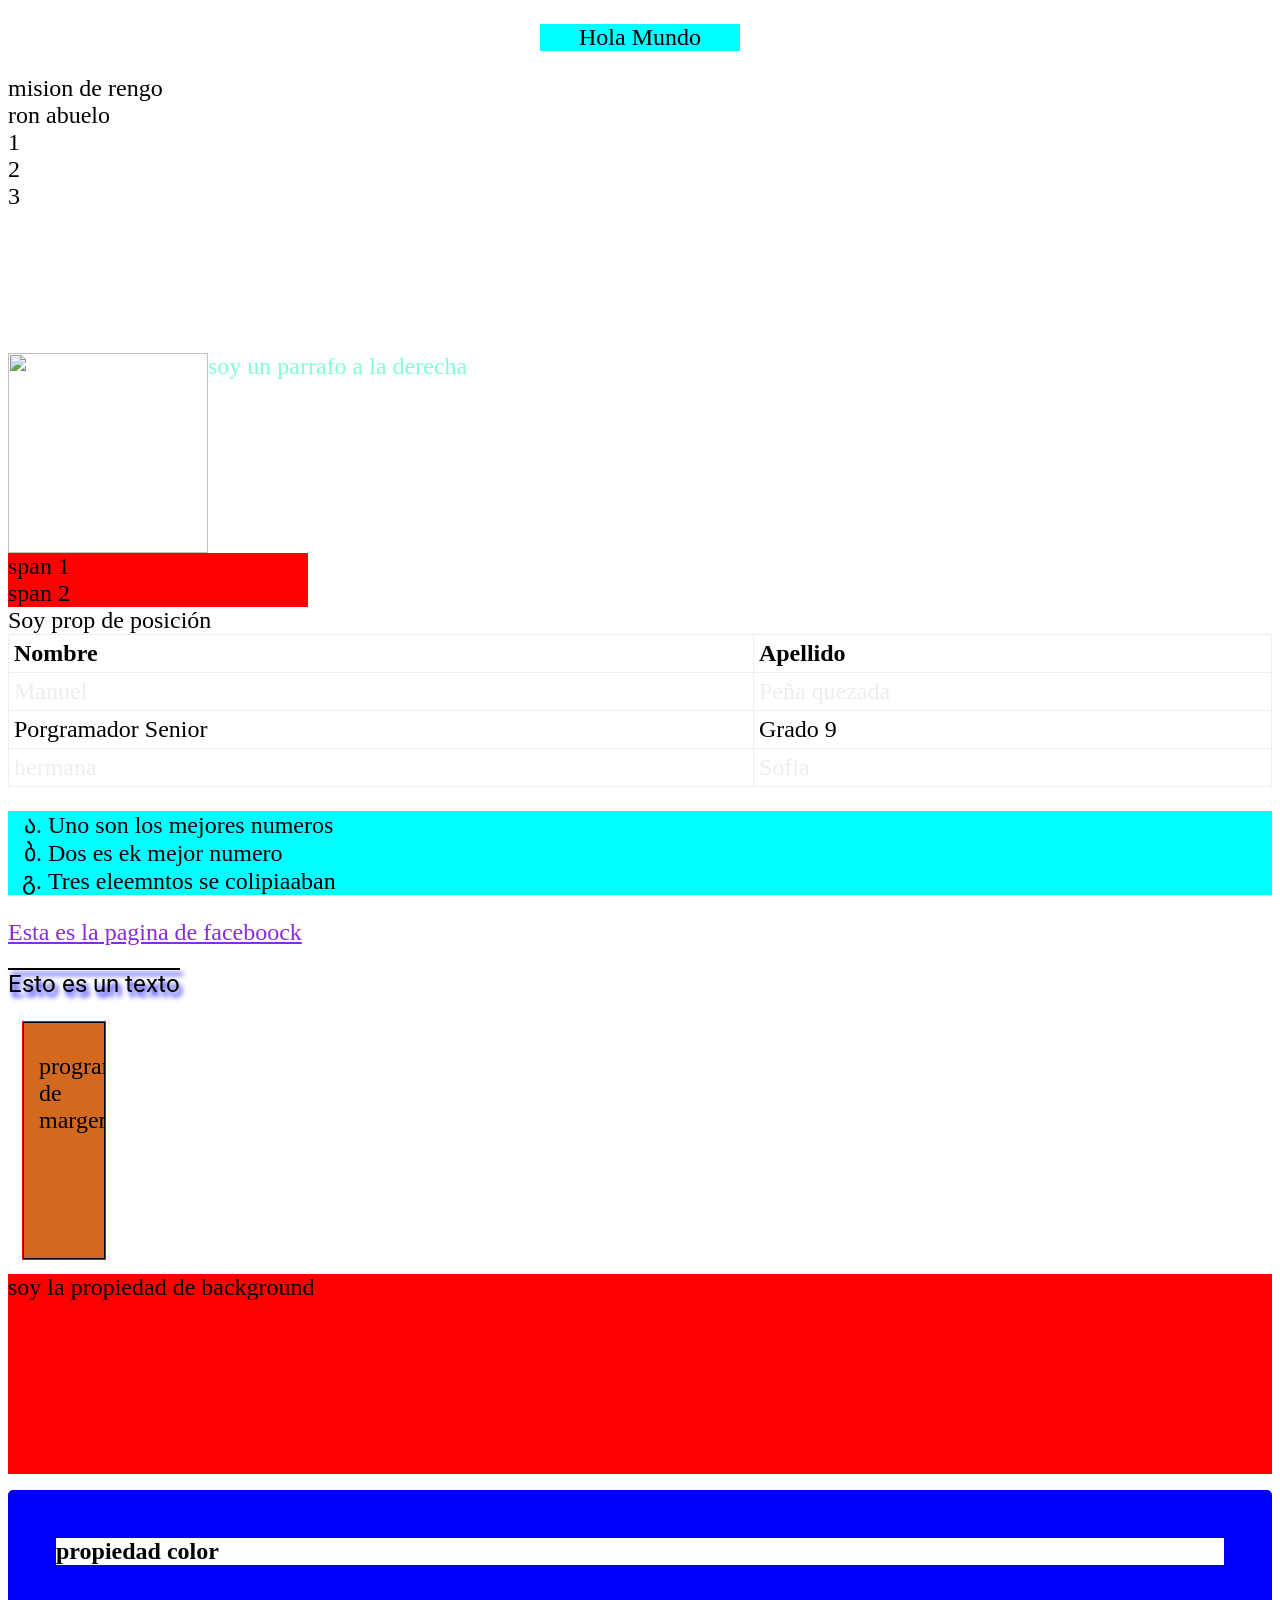
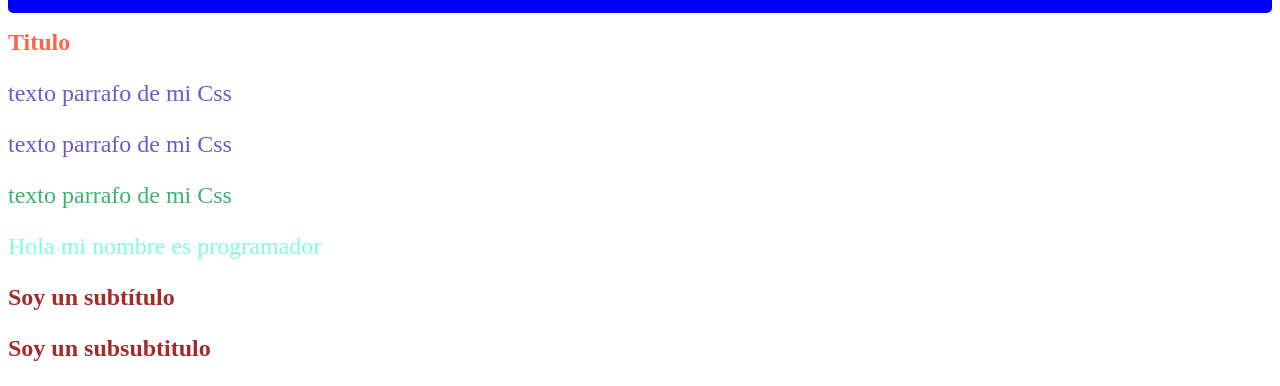
==== index.html @ dd1d0b95 "subir archivos a repositorio" ====
<!DOCTYPE html>
<html>

<head>

    <title>Document</title>
    <link rel="stylesheet" href="style.css" />
    <link rel="preconnect" href="https://fonts.googleapis.com">
    <link rel="preconnect" href="https://fonts.gstatic.com" crossorigin>
    <link href="https://fonts.googleapis.com/css2?family=Roboto&display=swap" rel="stylesheet">

</head>

<body>
    <section class="center">
        <p>Hola Mundo</p>

    </section>
    <div class="inline-block">mision de rengo</div>
    <div class="inline-block">ron abuelo</div>
    <div class="container">
            <article class="column right">1</article>
            <article class="column right">2</article>
            <article class="column right">3</article>
        </div>

        <div class="container">
        <img src="107.jpg" class="left">
        <p>soy un  parrafo a la derecha </p>
    </div>
   
    <span>span 1</span>
    <span>span 2</span>
    <article id="position">Soy prop de posición</article>
    <table>
        <tr>
            <th>Nombre</th>
            <th>Apellido</th>
        </tr>

        <tr>
            <td>Manuel</td>
            <td>Peña quezada</td>
        </tr>

        <tr>
            <td>Porgramador Senior</td>
            <td>Grado 9</td>
        </tr>

        <tr>
            <td>hermana</td>
            <td>Sofia</td>
        </tr>




    </table>
    <ul>
        <li>Uno son los mejores numeros</li>
        <li>Dos es ek mejor numero</li>
        <li>Tres eleemntos se colipiaaban</li>
    </ul>
    <a href="https://www.faceboock.com">Esta es la pagina de faceboock</a>
    <p class="text">Esto es un texto</p>
    <div class="margen">
        programador de margen
    </div>
    <article id="fondo">
        soy la propiedad de background
    </article>
    <h1 class="color">propiedad color</h1>
    <h1 id="titulo">Titulo</h1>
    <p class="texto">texto parrafo de mi Css</p>
    <p class="texto">texto parrafo de mi Css</p>
    <p class="especial">texto parrafo de mi Css</p>
    <div>
        <p>Hola mi nombre es programador</p>
        <h2>Soy un subtítulo</h2>
        <h3>Soy un subsubtitulo</h3>
    </div>
</body>

</html>
---- style.css ----
#titulo {
    color: tomato;
}


p.texto {
    color: slateblue;
}

p.especial {
    color: mediumseagreen;
}

div p {
    color: aquamarine;
}

div h2,
div h3 {
    color: brown;
}

* {
    font-size: 24px;
    /*color: black;*/
}

/*si fuiste capaz de esto eres capaz de mas ......colocale empeño*/
/*
.color {
    color: #f00000;
}
.color{
    color: rgb(0,255,255)
}

*/
.color {
    /* border: 5px red outset; */
    /*
    dotted
    dashed
    solid
    double
    groove
    ridge
    inset
    outset
    none
    hidden
           
    
    */
    border-style: solid;
    border-color: blue;
    border-radius: 5px;
    border-width: 2rem;
}

#fondo {
    background-color: rgba(255, 0, 0, 0.3);
  /*opacity: 0.3;*/  
    height: 200px;
    background: #f00 url("107.jpg") repeat-y center bottom / 100px 100px;

    


}
.margen {
    background-color: chocolate;
    margin: 15px;
    padding: 30px 15px 5px;
    border: solid 1px black;
    height: 200px;
    width: 50px;
    overflow: scroll;
    outline: 1px solid red;
}
.text{
    font-family:"Roboto", sans-serif;
    text-align: justify;
    text-decoration: overline;
    text-shadow: 3px 5px 5px  blue;
}

a:link {
    color:blueviolet
}

a:visited{
    color: gray;

}

a:hover {

    color : yellow;
}

a :active {
 color:red;   
}

ul {

    background-color: cyan;
    list-style-type: georgian;
    /*padding-left: 0;
     list-style-position: inside;*/
}

table {
    width: 100%;
    border-collapse: collapse;

}

th, td {
    border: solid 1px #eee;
    padding: 5px;
}
th {
    background-color: tomato
    color:white;
    text-align:left;
}

tr:nth-child(even) {
    color:#eee;
    
    }
tr:hover{

    background-color:#aaa ;
    cursor: pointer;
}

span {
   display: block;
     /*display: none;
    visibility: hidden;*/
    max-width: 300px;
    background-color: red;
}

.inline {
    display: inline;
}

#position {
    position: sticky;
    left: 20 px;
    top: 25px;
   
}

.left{
    float: left;
    width: 200px;
    height: 200px;
}
.rigt {
    float: right;
 
}

.container {
    height: 200px;

}

.card {
   border: solid 1px#ddd;
   border: radius 5px; 
   margin: 0 ;
   padding:  10px;
   width: 33.3%;
}
inline-block {
    display: inline-block;
    height: 55px;
    background-color: red;
}

.center {
    padding:50 px 0 ;
    text-align: center;
    width: 200px;
    margin: 0 auto;
    background-color: aqua;
}
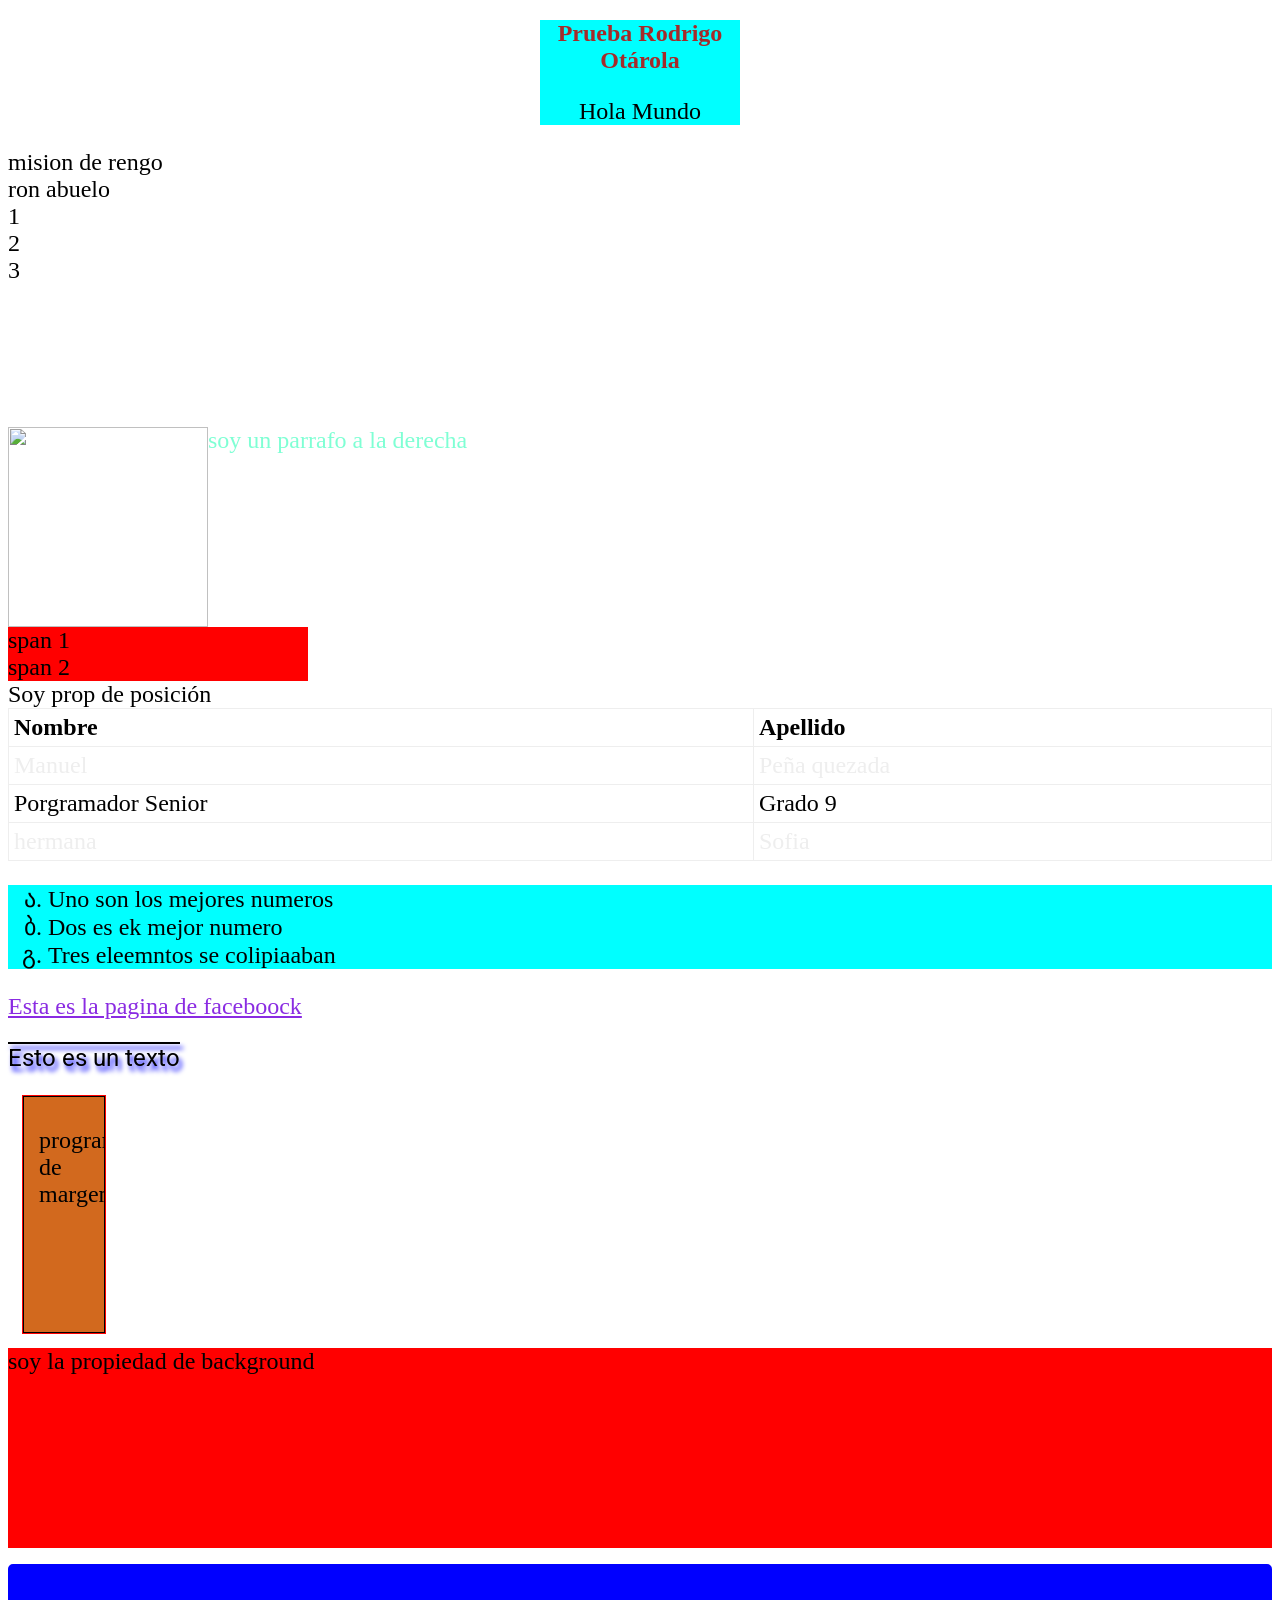
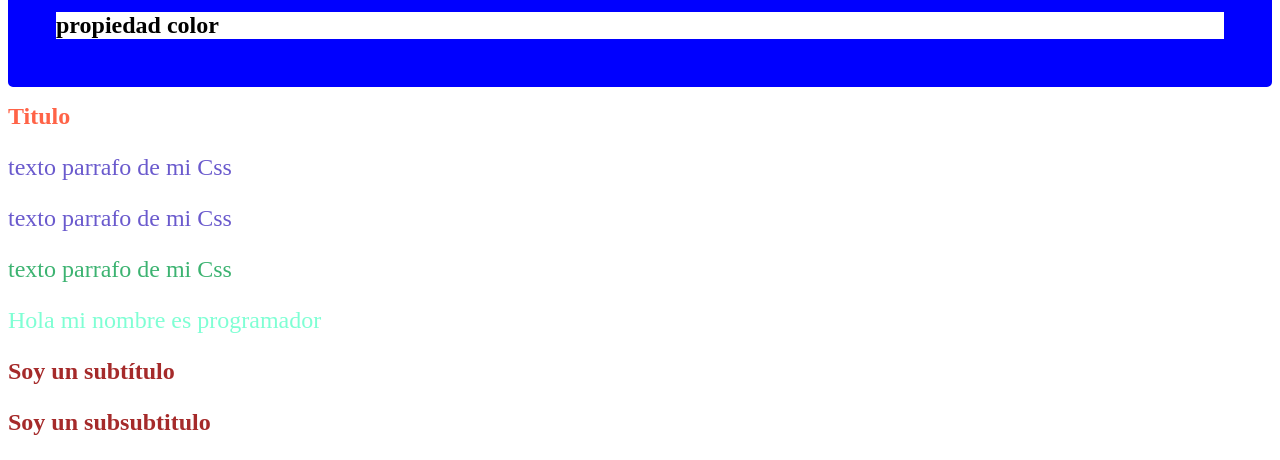
==== commit 4051d810: "pruebaaaa" ====
--- a/index.html
+++ b/index.html
@@ -13,6 +13,9 @@
 
 <body>
     <section class="center">
+        <div>
+            <h2>Prueba Rodrigo Otárola</h2>
+        </div>
         <p>Hola Mundo</p>
 
     </section>
